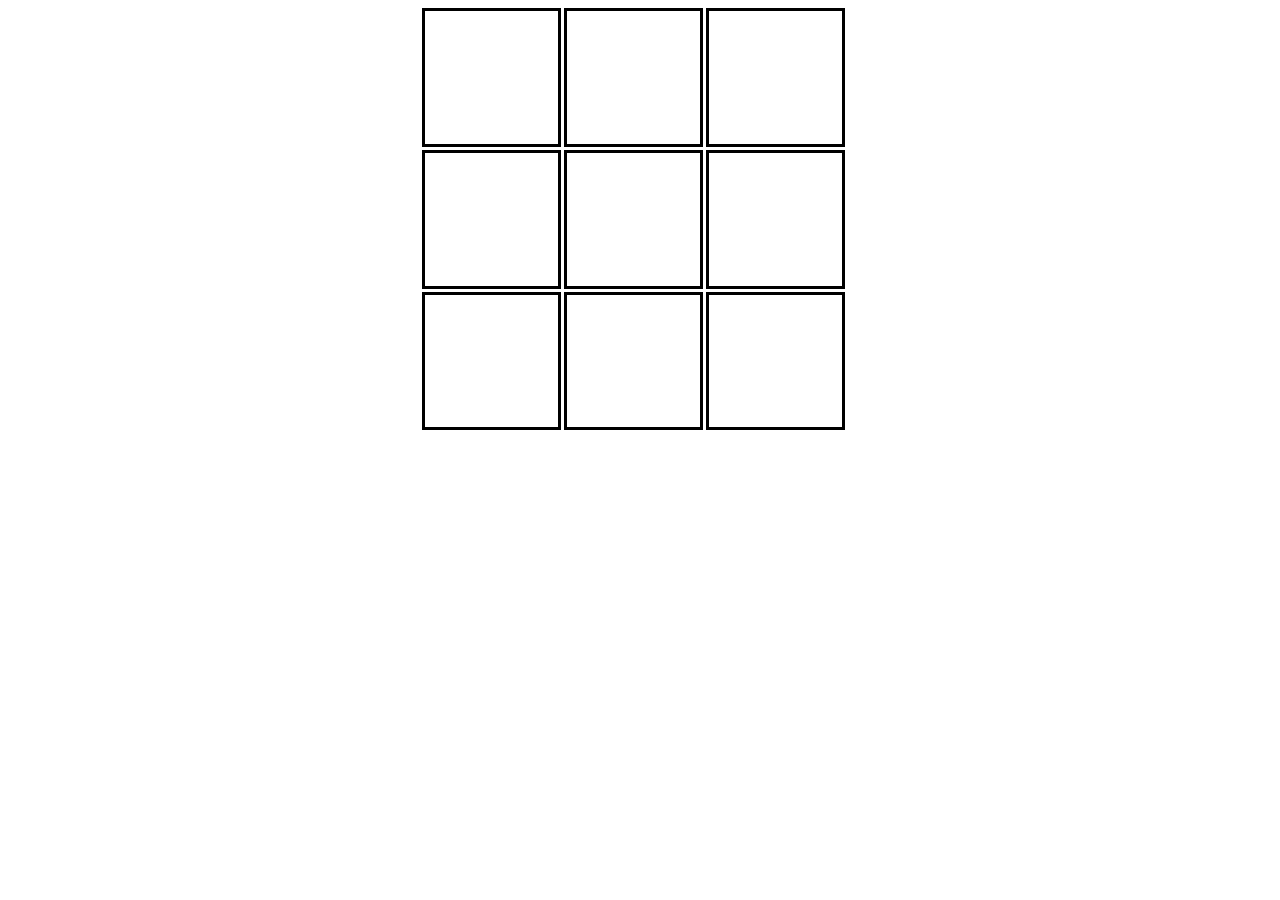
==== src/index.html @ b22e24a2 "first sketch" ====
<!DOCTYPE html>
<html lang="en">
<head>
    <meta charset="UTF-8">
    <meta http-equiv="X-UA-Compatible" content="IE=edge">
    <meta name="viewport" content="width=device-width, initial-scale=1.0">
    <title>Document</title>

    <link rel="stylesheet" href="css/style.css">
    <script src="js/script.js" defer></script>

</head>
<body>
    
    <div class="GameGrid">
        <div class="GridSlot" id="0"></div>
        <div class="GridSlot" id="1"></div>
        <div class="GridSlot" id="2"></div>
        <div class="GridSlot" id="3"></div>
        <div class="GridSlot" id="4"></div>
        <div class="GridSlot" id="5"></div>
        <div class="GridSlot" id="6"></div>
        <div class="GridSlot" id="7"></div>
        <div class="GridSlot" id="8"></div>
    </div>

</body>
</html>
---- src/css/style.css ----
html {
    position: absolute;
    top: 0;
    left: 0;

    width: 100%;
    height: 100%;
}

.GameGrid {
    position: absolute;
    left: 33vw;
    width: 33vw;
    height: 33vw;

    display: grid;
    grid-template-columns: repeat(3, 1fr);
    gap: 3px;
}

.GridSlot {
    border: solid black;
}

.GridSlot:hover {
    border: solid red;
}
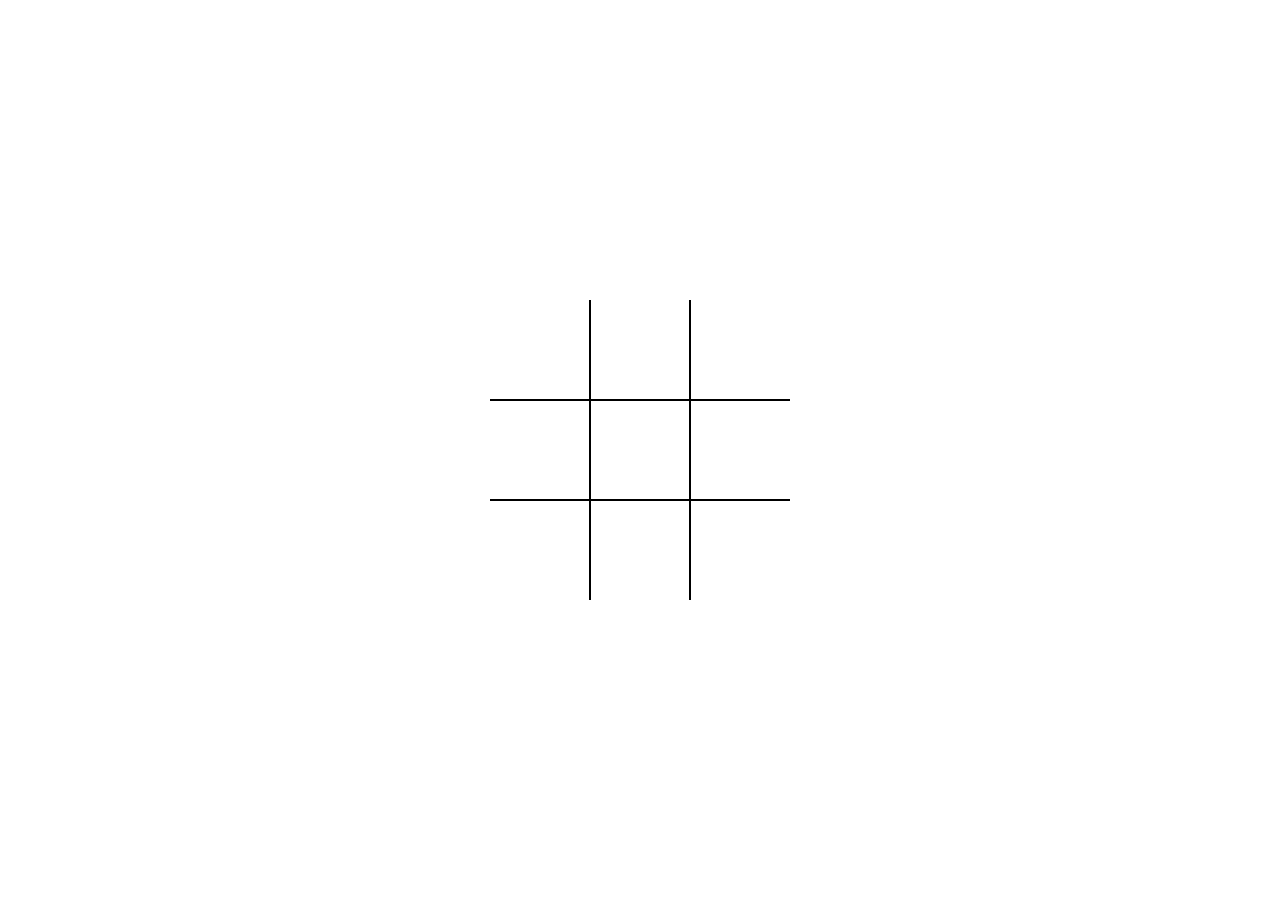
==== commit fa841be1: "made game playable without bot" ====
--- a/src/index.html
+++ b/src/index.html
@@ -12,16 +12,21 @@
 </head>
 <body>
     
-    <div class="GameGrid">
-        <div class="GridSlot" id="0"></div>
-        <div class="GridSlot" id="1"></div>
-        <div class="GridSlot" id="2"></div>
-        <div class="GridSlot" id="3"></div>
-        <div class="GridSlot" id="4"></div>
-        <div class="GridSlot" id="5"></div>
-        <div class="GridSlot" id="6"></div>
-        <div class="GridSlot" id="7"></div>
-        <div class="GridSlot" id="8"></div>
+    <div class="Board">
+        <div class="Cell"></div>
+        <div class="Cell"></div>
+        <div class="Cell"></div>
+        <div class="Cell"></div>
+        <div class="Cell"></div>
+        <div class="Cell"></div>
+        <div class="Cell"></div>
+        <div class="Cell"></div>
+        <div class="Cell"></div>
+    </div>
+
+    <div class="MessageBoard">
+        <div class="Message"></div>
+        <button class="RestartButton">Erneut Spielen</button>
     </div>
 
 </body>
--- a/src/css/style.css
+++ b/src/css/style.css
@@ -1,27 +1,134 @@
-html {
-    position: absolute;
-    top: 0;
-    left: 0;
-
-    width: 100%;
-    height: 100%;
+*, *::after, *::before {
+    box-sizing: border-box;
 }
 
-.GameGrid {
+:root {
+    --cell-size: 100px;
+    --mark-size: calc(var(--cell-size) * 0.9);
+    --jgu-red: rgb(193, 0, 42);
+}
+
+body {
+    margin: 0;
+}
+
+.Board {
     position: absolute;
-    left: 33vw;
-    width: 33vw;
-    height: 33vw;
+    width: 100vw;
+    height: 100vh;
 
     display: grid;
-    grid-template-columns: repeat(3, 1fr);
-    gap: 3px;
+    place-content: center;
+    place-items: center;
+    grid-template-columns: repeat(3, auto);
 }
 
-.GridSlot {
-    border: solid black;
+.Cell {
+    display: flex;
+
+    width: var(--cell-size);
+    height: var(--cell-size);
+
+    justify-content: center;
+    align-items: center;
+
+    border: 1px solid black;
 }
 
-.GridSlot:hover {
-    border: solid red;
+.Cell:nth-child(1),
+.Cell:nth-child(2),
+.Cell:nth-child(3) {
+    border-top: none;
+}
+
+.Cell:nth-child(3n + 1) {
+    border-left: none;
+}
+
+.Cell:nth-child(3n + 3) {
+    border-right: none;
+}
+
+.Cell:nth-child(7),
+.Cell:nth-child(8),
+.Cell:nth-child(9) {
+    border-bottom: none;
+}
+
+.Cell.X::before,
+.Cell.X::after,
+.Cell.O::before{
+    background-color: black;
+}
+
+.Cell:not(.X):not(.O):hover::before,
+.Cell:not(.X):not(.O):hover::after {
+    background-color: lightgray;
+}
+
+.Cell.X::before,
+.Cell.X::after,
+.Board.X .Cell:not(.X):not(.O):hover::before,
+.Board.X .Cell:not(.X):not(.O):hover::after {
+    position: absolute;
+    content: "";
+    width: calc(var(--mark-size) * 0.15);
+    height: var(--mark-size);
+}
+
+.Cell.X::before,
+.Board.X .Cell:not(.X):not(.O):hover::before {
+    transform: rotate(45deg);
+}
+
+.Cell.X::after,
+.Board.X .Cell:not(.X):not(.O):hover::after {
+    transform: rotate(-45deg);
+}
+
+.Cell.O::before,
+.Board.O .Cell:not(.X):not(.O):hover::before {
+    position: absolute;
+    content: "";
+    width: var(--mark-size);
+    height: var(--mark-size);
+
+    border-radius: 50%;
+}
+
+.Cell.O::after,
+.Board.O .Cell:not(.X):not(.O):hover::after {
+    position: absolute;
+    content: "";
+    width: calc(var(--mark-size) * 0.75);
+    height: calc(var(--mark-size) * 0.75);
+
+    border-radius: 50%;
+
+    background-color: white;
+}
+
+.MessageBoard {
+    position: absolute;
+    width: 100vw;
+    height: 100vh;
+    background-color: rgba(0, 0, 0, 0.5);
+
+    display: flex;
+    flex-direction: column;
+    justify-content: center;
+    align-items: center;
+}
+
+.Message {
+    font-family: Arial, Helvetica, sans-serif;
+    font-size: var(--cell-size);
+    color: var(--jgu-red);
+}
+
+.RestartButton {
+    width: var(--mark-size);
+    height: calc(var(--mark-size) * 0.5);
+
+    border-radius: 0.5;
 }